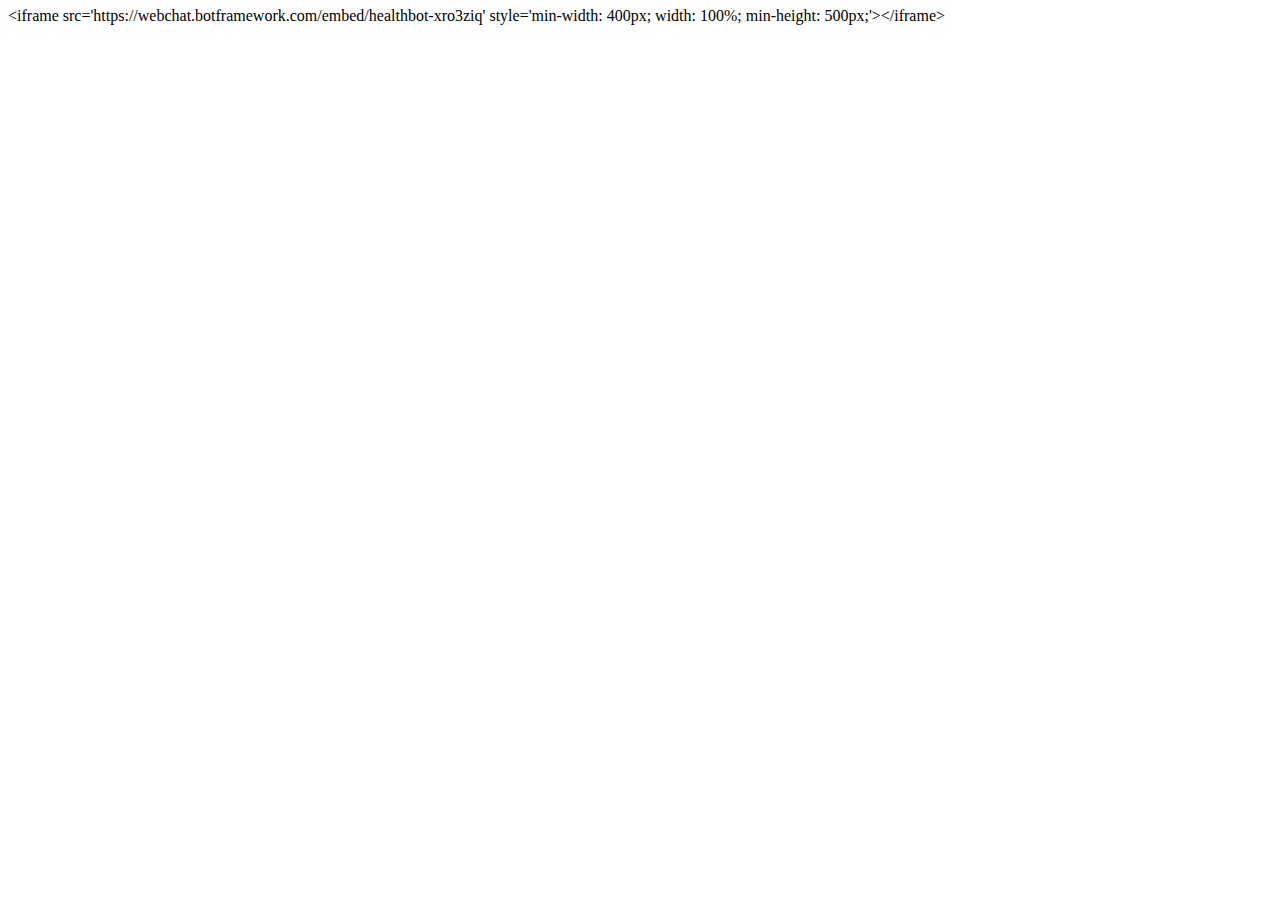
==== heathbot.html @ c54d23b0 "Add files via upload" ====
<!DOCTYPE HTML PUBLIC "-//W3C//DTD HTML 4.0 Transitional//EN">
<html>
<head>
	<meta http-equiv="content-type" content="text/html; charset=utf-8"/>
	<title></title>
	<meta name="generator" content="LibreOffice 6.4.7.2 (Linux)"/>
	<meta name="created" content="2022-12-23T20:18:58.772465822"/>
	<meta name="changed" content="2022-12-23T20:24:53.184289339"/>
	<style type="text/css">
		@page { size: 21cm 29.7cm; margin: 2cm }
		p { margin-bottom: 0.25cm; line-height: 115%; background: transparent }
		a:link { color: #000080; so-language: zxx; text-decoration: underline }
		a:visited { color: #800000; so-language: zxx; text-decoration: underline }
	</style>
</head>
<body lang="en-IN" link="#000080" vlink="#800000" dir="ltr"><p style="margin-bottom: 0cm; line-height: 100%">
&lt;iframe
src='https://webchat.botframework.com/embed/healthbot-xro3ziq' 
style='min-width: 400px; width: 100%; min-height: 500px;'&gt;&lt;/iframe&gt;</p>
</body>
</html>
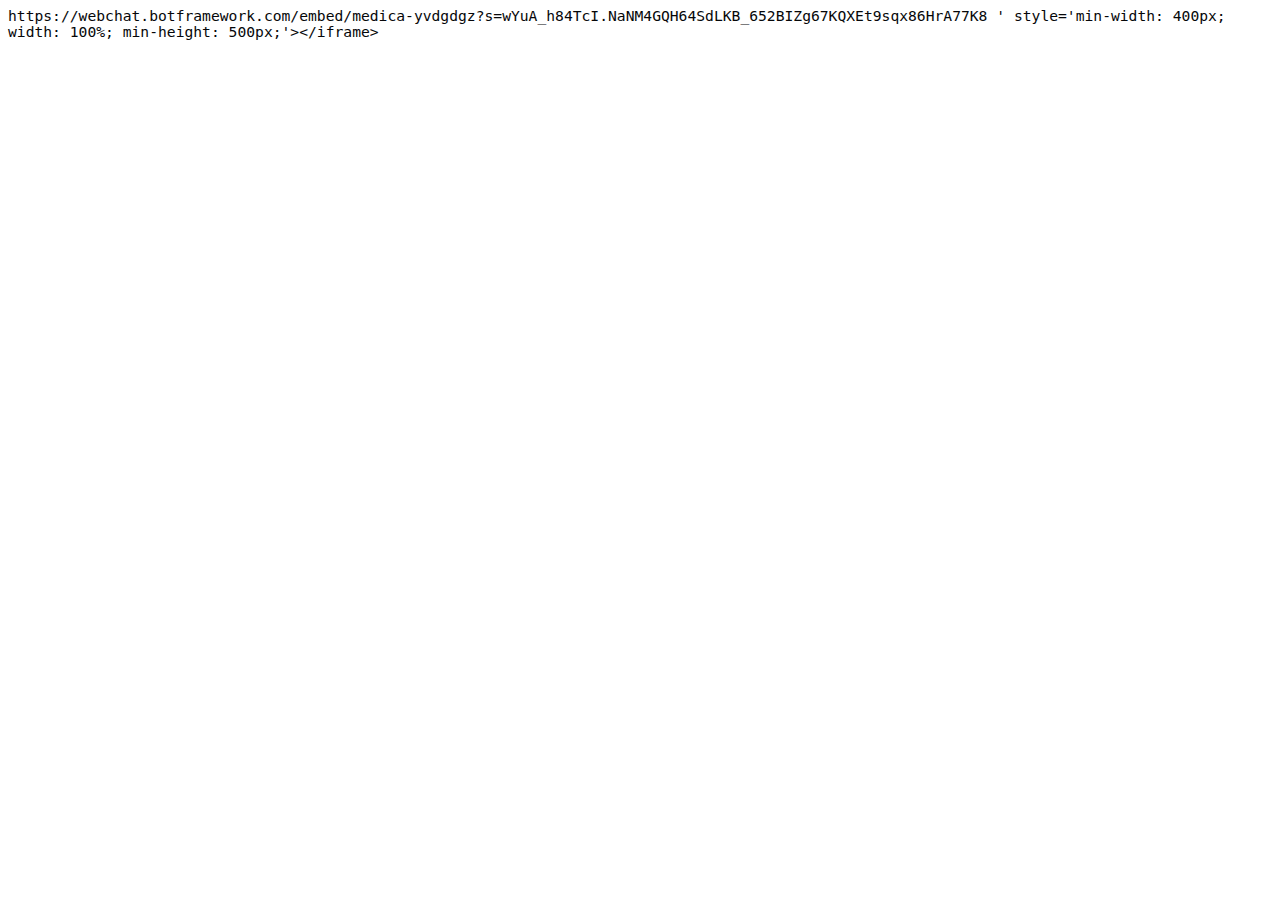
==== commit d46b492c: "Update heathbot.html" ====
--- a/heathbot.html
+++ b/heathbot.html
@@ -5,7 +5,7 @@
 	<title></title>
 	<meta name="generator" content="LibreOffice 6.4.7.2 (Linux)"/>
 	<meta name="created" content="2022-12-23T20:18:58.772465822"/>
-	<meta name="changed" content="2022-12-23T20:24:53.184289339"/>
+	<meta name="changed" content="2022-12-23T21:12:47.937674602"/>
 	<style type="text/css">
 		@page { size: 21cm 29.7cm; margin: 2cm }
 		p { margin-bottom: 0.25cm; line-height: 115%; background: transparent }
@@ -13,9 +13,9 @@
 		a:visited { color: #800000; so-language: zxx; text-decoration: underline }
 	</style>
 </head>
-<body lang="en-IN" link="#000080" vlink="#800000" dir="ltr"><p style="margin-bottom: 0cm; line-height: 100%">
-&lt;iframe
-src='https://webchat.botframework.com/embed/healthbot-xro3ziq' 
-style='min-width: 400px; width: 100%; min-height: 500px;'&gt;&lt;/iframe&gt;</p>
+<body lang="en-IN" link="#000080" vlink="#800000" dir="ltr"><p style="margin-bottom: 0cm; font-variant: normal; letter-spacing: normal; font-style: normal; font-weight: normal; line-height: 100%">
+<font color="#060709"><font face="Inconsolata, monospace"><font size="3" style="font-size: 11pt">https://webchat.botframework.com/embed/medica-yvdgdgz?s=wYuA_h84TcI.NaNM4GQH64SdLKB_652BIZg67KQXEt9sqx86HrA77K8
+'  style='min-width: 400px; width: 100%; min-height:
+500px;'&gt;&lt;/iframe&gt;</font></font></font></p>
 </body>
-</html>+</html>
